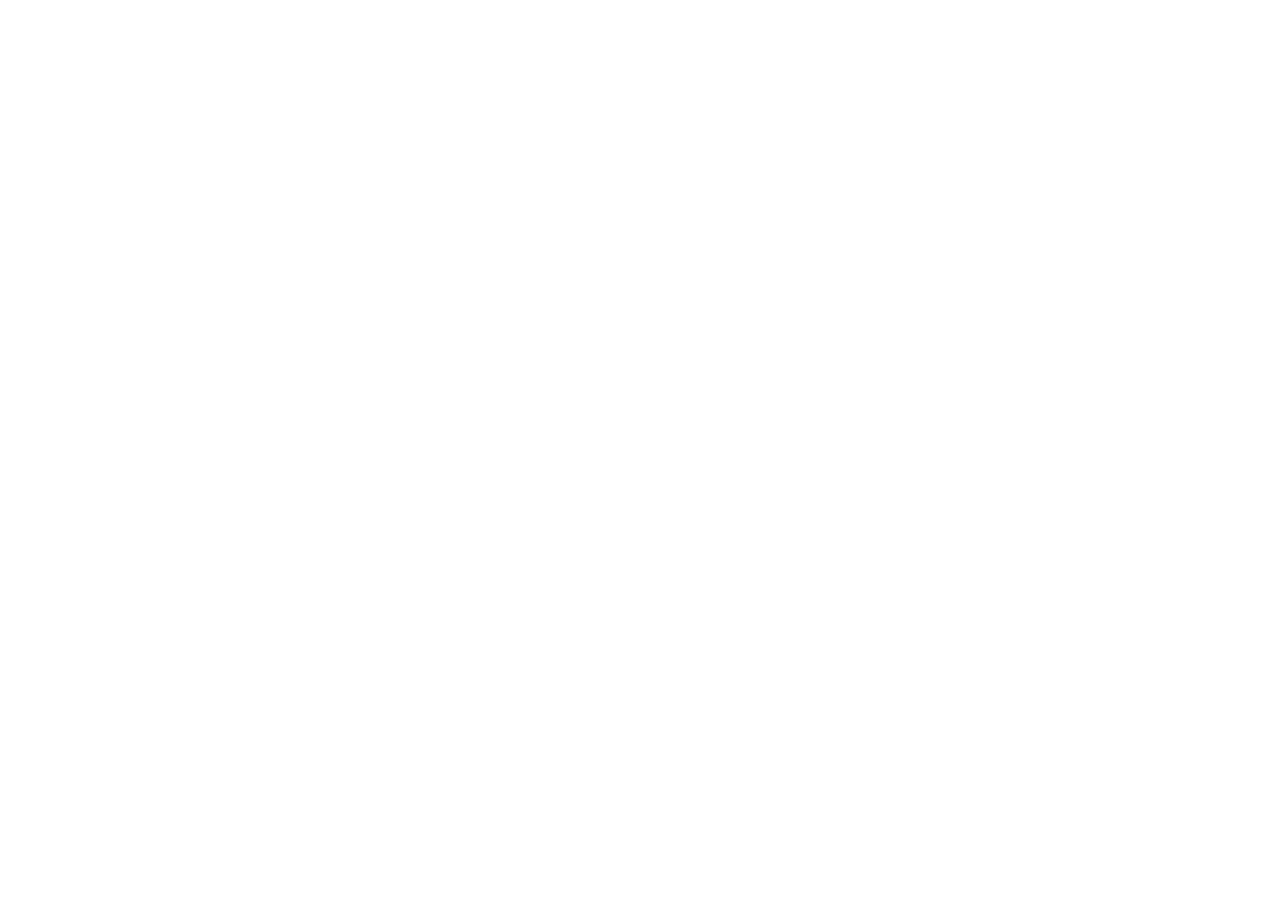
==== index.html @ 14f8c982 "Initial commit" ====
<!DOCTYPE html>
<html lang="en">
  <head>
    <meta charset="UTF-8" />
    <meta name="viewport" content="width=device-width, initial-scale=1.0" />
    <title>My Html and CSS Website</title>
  </head>
  <body></body>
</html>
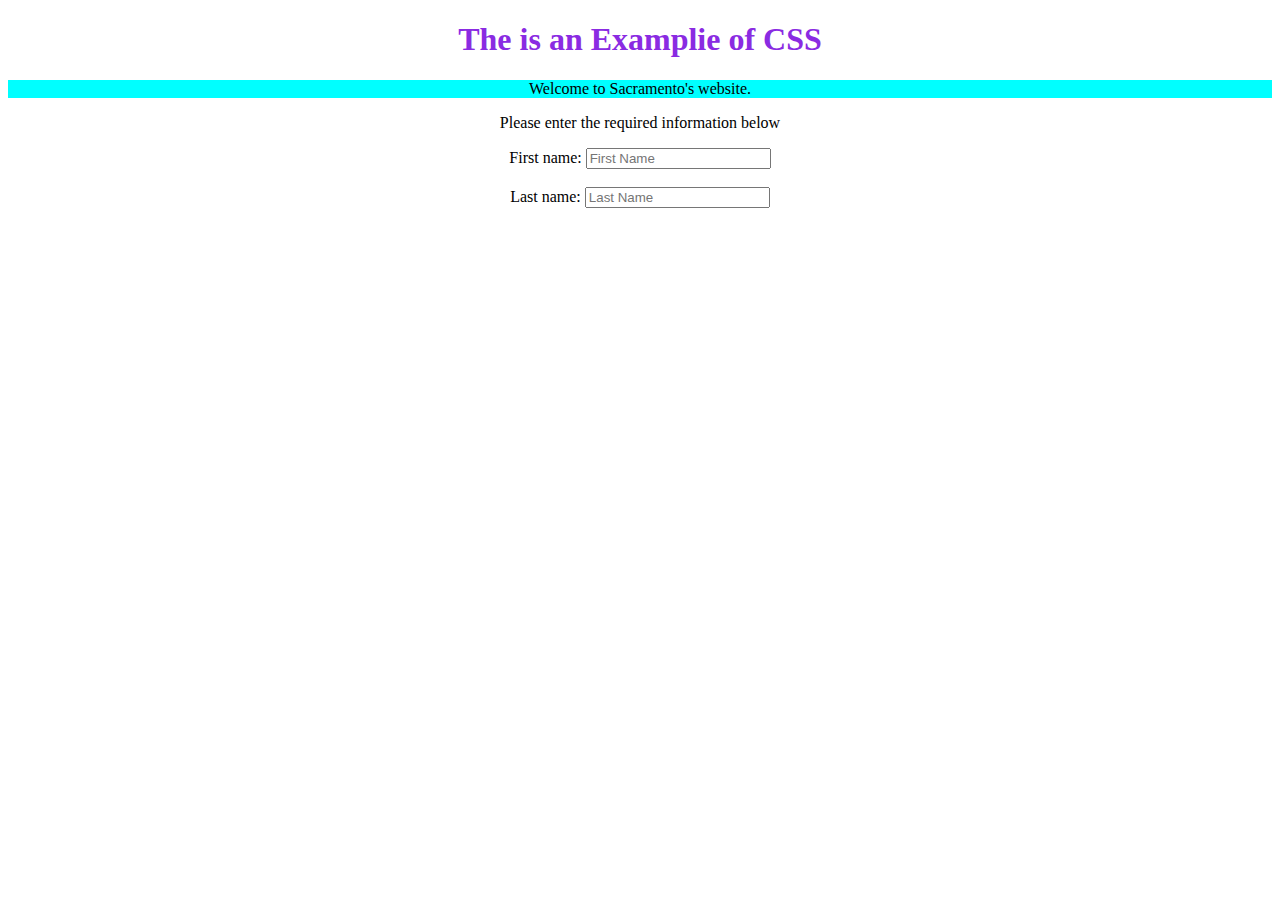
==== commit 99b62ec3: "Inline CSS demostrated" ====
--- a/index.html
+++ b/index.html
@@ -5,5 +5,27 @@
     <meta name="viewport" content="width=device-width, initial-scale=1.0" />
     <title>My Html and CSS Website</title>
   </head>
-  <body></body>
+  <body>
+    <!--
+    1.Inline 
+    2.Internal
+    3.External
+-->
+
+    <div style="text-align: center">
+      <h1 style="color: blueviolet">The is an Examplie of CSS</h1>
+      <p style="background-color: aqua">Welcome to Sacramento's website.</p>
+      <p>Please enter the required information below</p>
+    </div>
+
+    <div style="text-align: center">
+      <label for="fName">First name: </label>
+      <input id="fName" type="text" placeholder="First Name" />
+    </div>
+    <br />
+    <div style="text-align: center">
+      <label for="lName">Last name: </label>
+      <input id="lName" type="text" placeholder="Last Name" />
+    </div>
+  </body>
 </html>
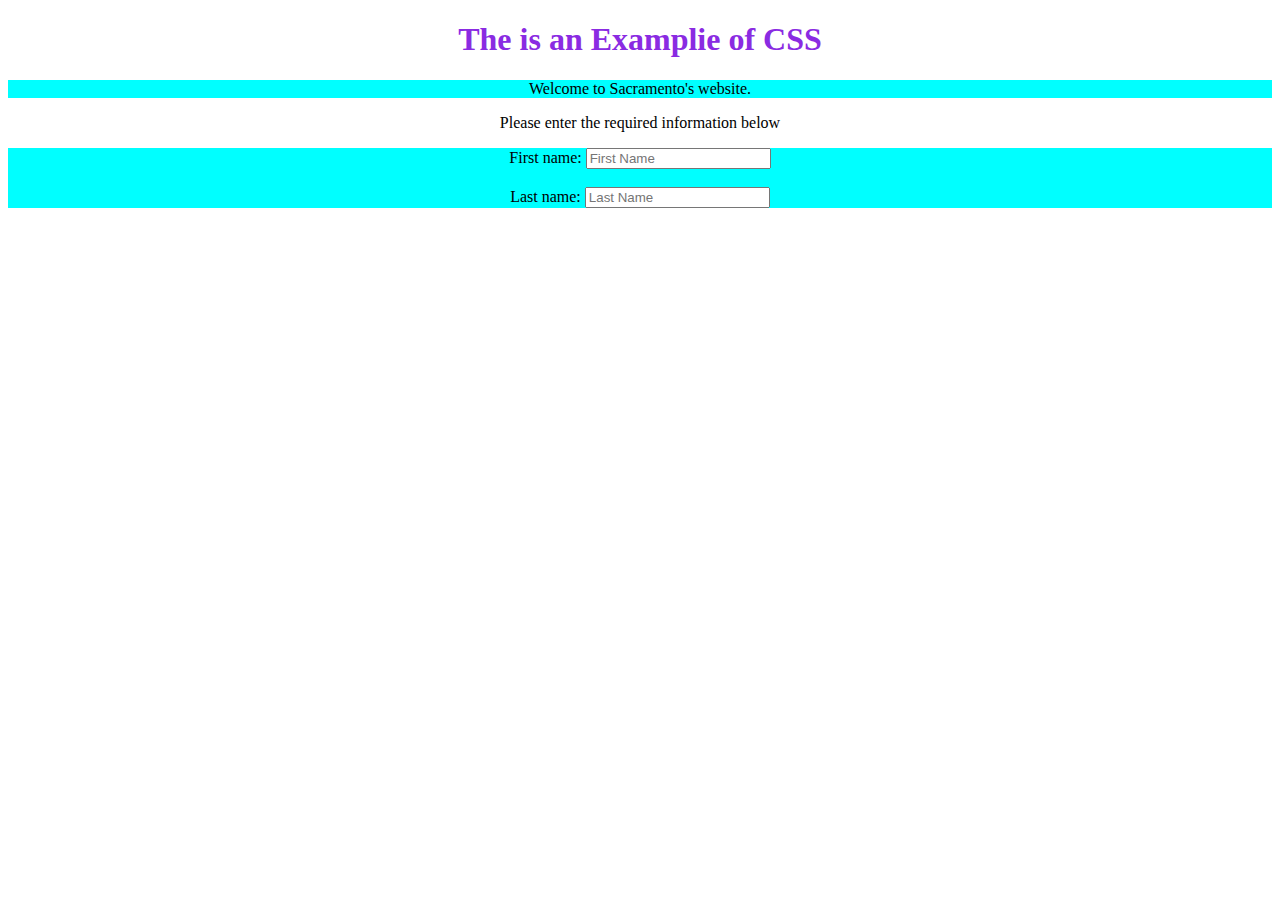
==== commit c5f62560: "Inline CSS updated" ====
--- a/index.html
+++ b/index.html
@@ -18,14 +18,16 @@
       <p>Please enter the required information below</p>
     </div>
 
-    <div style="text-align: center">
-      <label for="fName">First name: </label>
-      <input id="fName" type="text" placeholder="First Name" />
-    </div>
-    <br />
-    <div style="text-align: center">
-      <label for="lName">Last name: </label>
-      <input id="lName" type="text" placeholder="Last Name" />
+    <div style="background-color: aqua">
+      <div style="text-align: center">
+        <label for="fName">First name: </label>
+        <input id="fName" type="text" placeholder="First Name" />
+      </div>
+      <br />
+      <div style="text-align: center">
+        <label for="lName">Last name: </label>
+        <input id="lName" type="text" placeholder="Last Name" />
+      </div>
     </div>
   </body>
 </html>
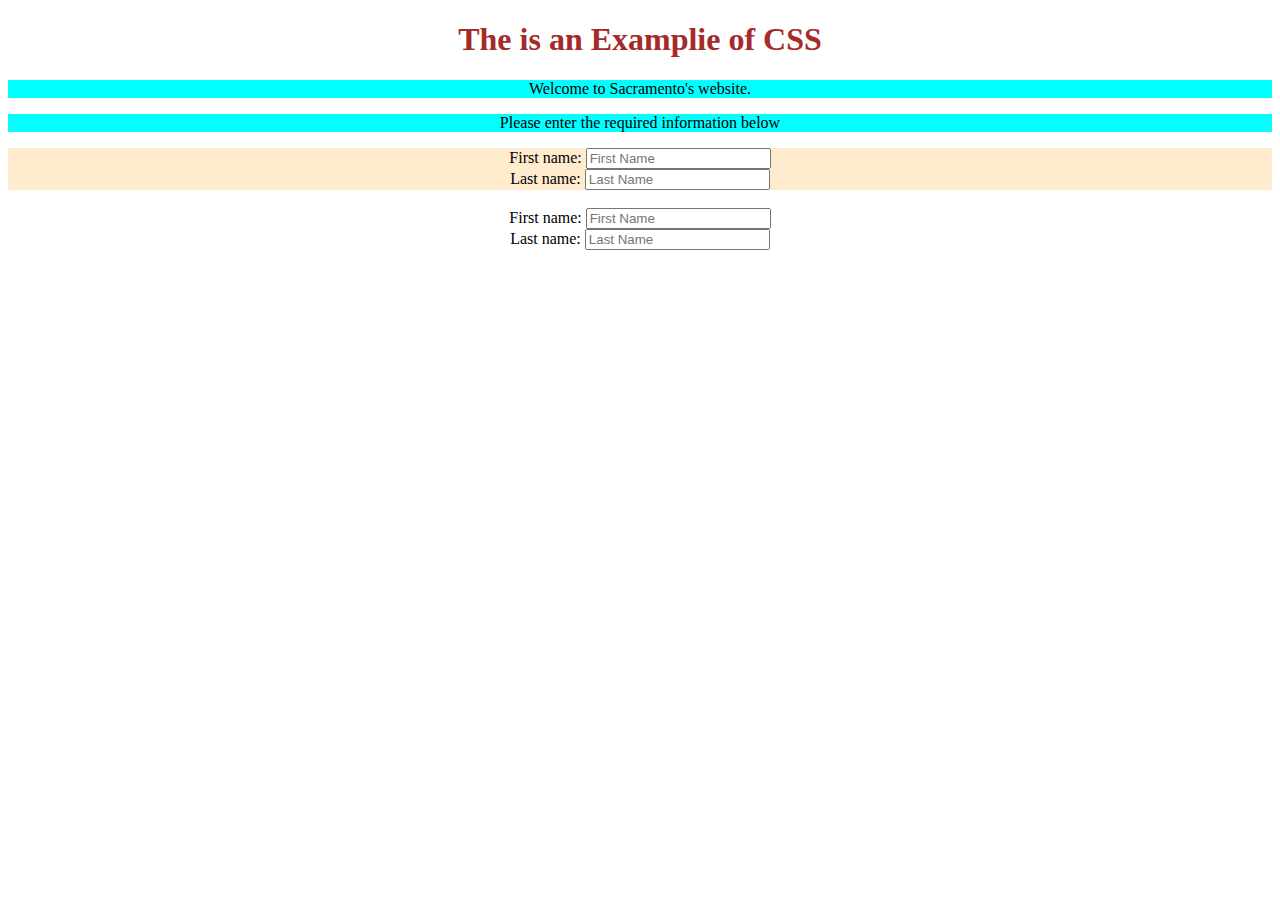
==== commit 9727f10f: "Internal CSS done" ====
--- a/index.html
+++ b/index.html
@@ -4,30 +4,49 @@
     <meta charset="UTF-8" />
     <meta name="viewport" content="width=device-width, initial-scale=1.0" />
     <title>My Html and CSS Website</title>
+    <style>
+      body {
+        text-align: center;
+      }
+      h1 {
+        color: brown;
+      }
+      p {
+        background-color: aqua;
+      }
+      .form1 {
+        background-color: blanchedalmond;
+      }
+    </style>
   </head>
   <body>
     <!--
-    1.Inline 
-    2.Internal
+    1.Internal
     3.External
 -->
 
-    <div style="text-align: center">
-      <h1 style="color: blueviolet">The is an Examplie of CSS</h1>
-      <p style="background-color: aqua">Welcome to Sacramento's website.</p>
-      <p>Please enter the required information below</p>
+    <h1>The is an Examplie of CSS</h1>
+    <p>Welcome to Sacramento's website.</p>
+    <p>Please enter the required information below</p>
+
+    <div class="form1">
+      <label for="fName">First name: </label>
+      <input id="fName" type="text" placeholder="First Name" />
+
+      <br />
+
+      <label for="lName">Last name: </label>
+      <input id="lName" type="text" placeholder="Last Name" />
     </div>
+    <br />
+    <div class="form">
+      <label for="fName">First name: </label>
+      <input id="fName" type="text" placeholder="First Name" />
 
-    <div style="background-color: aqua">
-      <div style="text-align: center">
-        <label for="fName">First name: </label>
-        <input id="fName" type="text" placeholder="First Name" />
-      </div>
       <br />
-      <div style="text-align: center">
-        <label for="lName">Last name: </label>
-        <input id="lName" type="text" placeholder="Last Name" />
-      </div>
+
+      <label for="lName">Last name: </label>
+      <input id="lName" type="text" placeholder="Last Name" />
     </div>
   </body>
 </html>
